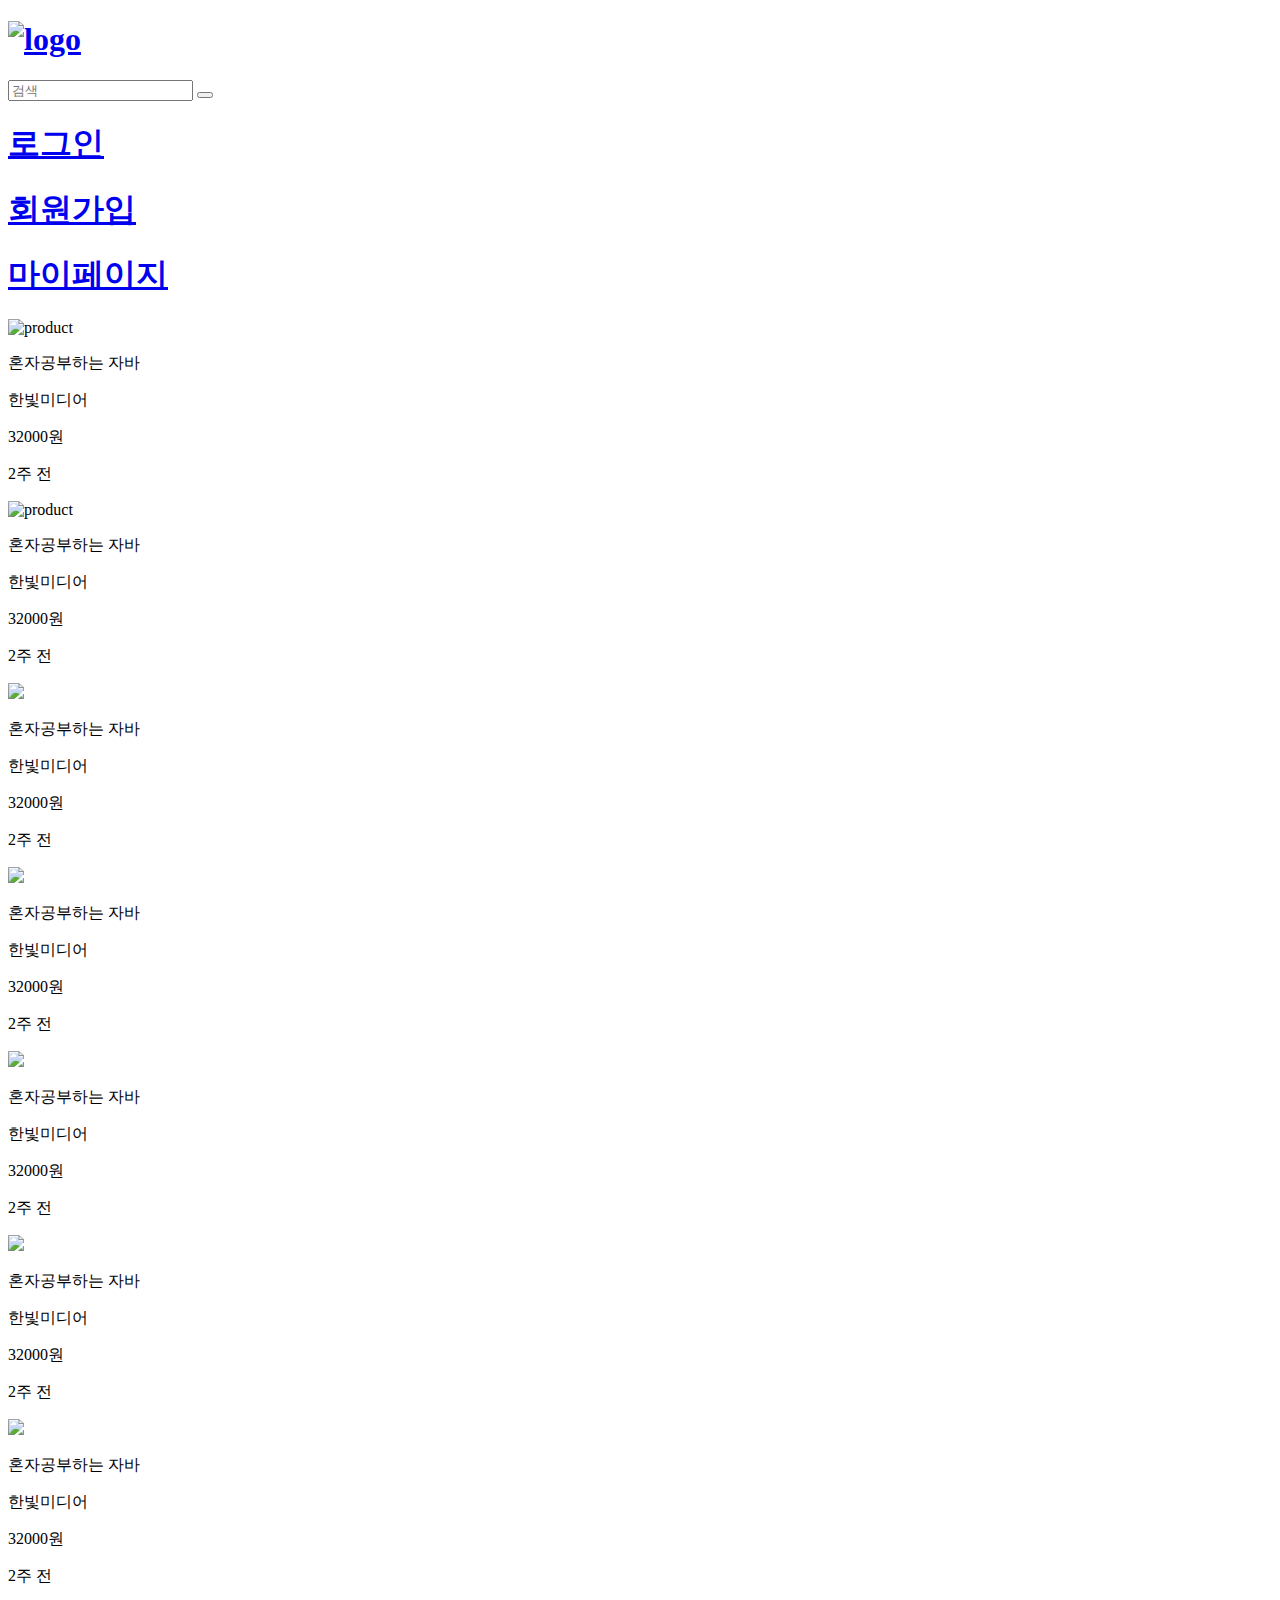
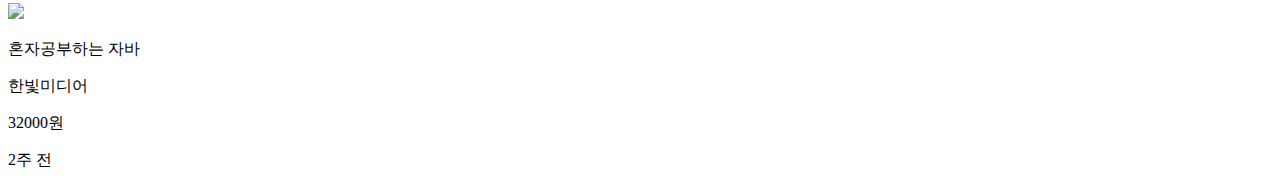
==== src/main/resources/static/index.html @ fa4ed693 "list page 게시물 추가" ====
<!DOCTYPE html>
<html lang="ko" xmlns:th="http://www.thymeleaf.org">
<head>
  <meta charset="UTF-8">
  <meta name="viewport" content="width=device-width, initial-scale=1.0">
  <link rel="stylesheet" href="https://cdn.jsdelivr.net/npm/reset-css@5.0.1/reset.min.css" />
  <link rel="stylesheet" href="https://fonts.googleapis.com/css2?family=Material+Symbols+Outlined:opsz,wght,FILL,GRAD@48,400,0,0" />
  <link rel="preconnect" href="https://fonts.googleapis.com">
  <link rel="preconnect" href="https://fonts.gstatic.com" crossorigin>
  <link href="https://fonts.googleapis.com/css2?family=Roboto:wght@300&display=swap" rel="stylesheet">

  <link rel="stylesheet" href="/css/index.css">
  <script defer src="/js/MajorList.js"></script>

  <title>Document</title>
</head>
<body>
<script th:inline="javascript">
  let product = [[${result}]]
  console.log(product)
</script>


<div id="container">
  <!--Header-->
  <header class="header">
    <div class="header_wrapper">
      <h1 class="header_start">
        <a href="/"><img class="header_logo" src="/images/logo.png" alt="logo" width="180px" height="auto"></a>
      </h1>
      <div class="header_center">
        <form class="header_form" onsubmit="return false"></form>
        <input class="header__input--text" type="text" placeholder="검색">
        <button class="header__input--button" type="button"><!--<img src="/img/headerbutton.png" alt="button" width="10px" height="10px">--></button>
      </div>
      <div class="header_end">
        <h1 class="header_end_login"><a href="/user/login">로그인</a></h1>
        <h1 class="header_end_signup"><a href="/user/join">회원가입</a></h1>
        <h1 class="header_end_myPage"><a href="/user/mypage">마이페이지</a></h1>
      </div>
    </div>
  </header>
  <!--major sidebar-->
  <div class="major-list">
  </div>

  <!--product-list-->
  <div class="product-list">
    <div class="product">
      <img src="/images/XL.jpeg" alt="product">
      <div class="data">
        <p>혼자공부하는 자바</p>
        <p>한빛미디어</p>
        <p>32000원</p>
        <p>2주 전</p>
      </div>
    </div>
    <div class="product">
      <img src="/images/XL.jpeg" alt="product">
      <div class="data">
        <p>혼자공부하는 자바</p>
        <p>한빛미디어</p>
        <p>32000원</p>
        <p>2주 전</p>
      </div>
    </div>
    <div class="product" alt="product">
      <img src="/images/XL.jpeg">
      <div class="data">
        <p>혼자공부하는 자바</p>
        <p>한빛미디어</p>
        <p>32000원</p>
        <p>2주 전</p>
      </div>
    </div>
    <div class="product" alt="product">
      <img src="/images/XL.jpeg">
      <div class="data">
        <p>혼자공부하는 자바</p>
        <p>한빛미디어</p>
        <p>32000원</p>
        <p>2주 전</p>
      </div>
    </div>
    <div class="product" alt="product">
      <img src="/images/XL.jpeg">
      <div class="data">
        <p>혼자공부하는 자바</p>
        <p>한빛미디어</p>
        <p>32000원</p>
        <p>2주 전</p>
      </div>
    </div>
    <div class="product" alt="product">
      <img src="/images/XL.jpeg">
      <div class="data">
        <p>혼자공부하는 자바</p>
        <p>한빛미디어</p>
        <p>32000원</p>
        <p>2주 전</p>
      </div>
    </div>
    <div class="product" alt="product">
      <img src="/images/XL.jpeg">
      <div class="data">
        <p>혼자공부하는 자바</p>
        <p>한빛미디어</p>
        <p>32000원</p>
        <p>2주 전</p>
      </div>
    </div>
    <div class="product" alt="product">
      <img src="/images/XL.jpeg">
      <div class="data">
        <p>혼자공부하는 자바</p>
        <p>한빛미디어</p>
        <p>32000원</p>
        <p>2주 전</p>
      </div>
    </div>
  </div>
</div>
</body>
</html>
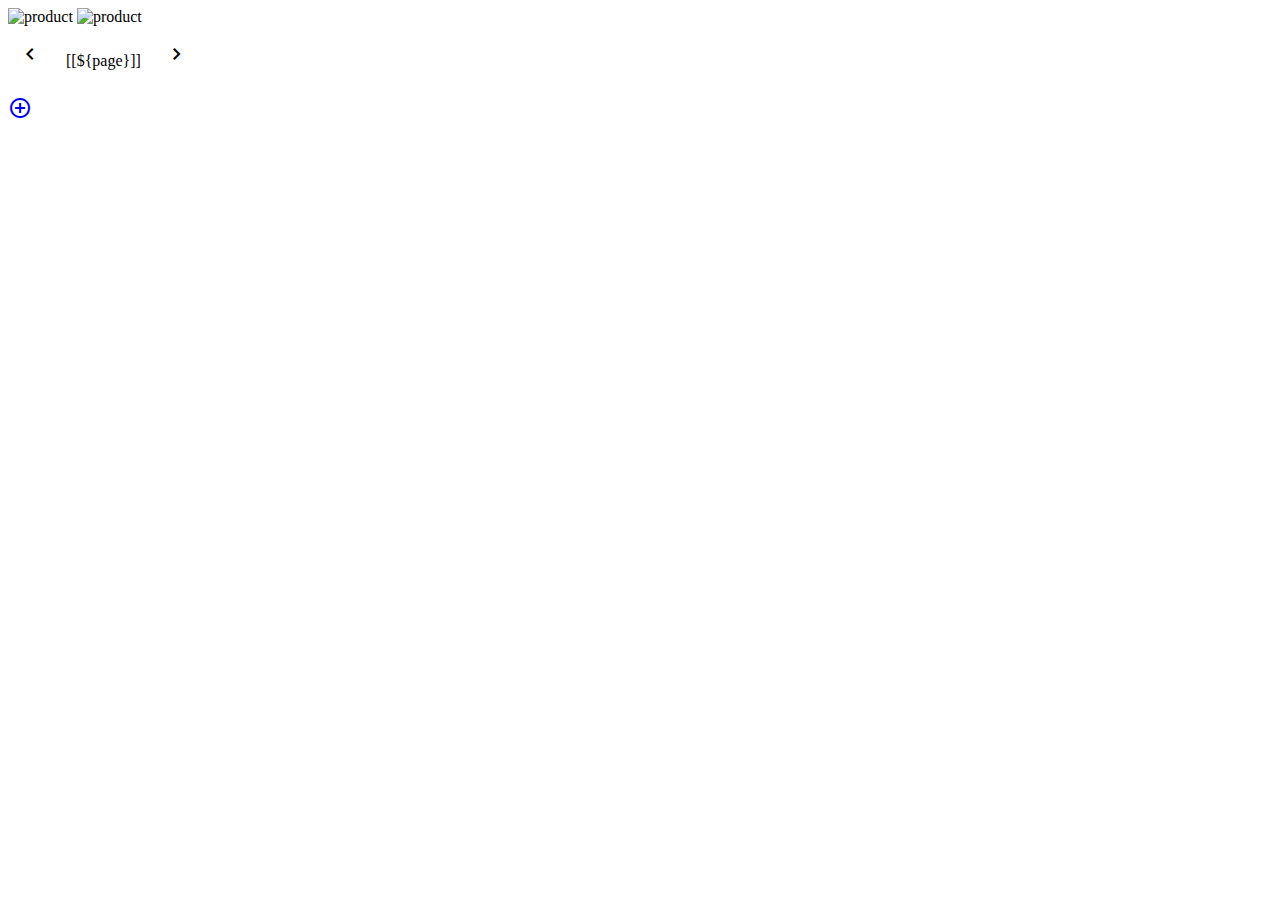
==== commit 196dc51d: "feat : header segmentation" ====
--- a/src/main/resources/static/index.html
+++ b/src/main/resources/static/index.html
@@ -1,5 +1,6 @@
 <!DOCTYPE html>
 <html lang="ko" xmlns:th="http://www.thymeleaf.org">
+
 <head>
   <meta charset="UTF-8">
   <meta name="viewport" content="width=device-width, initial-scale=1.0">
@@ -8,117 +9,177 @@
   <link rel="preconnect" href="https://fonts.googleapis.com">
   <link rel="preconnect" href="https://fonts.gstatic.com" crossorigin>
   <link href="https://fonts.googleapis.com/css2?family=Roboto:wght@300&display=swap" rel="stylesheet">
-
   <link rel="stylesheet" href="/css/index.css">
   <script defer src="/js/MajorList.js"></script>
+  <script defer src="/js/productDate.js"></script>
 
+  <!-- 이거 삭제하고 css 에 스타일 따로 만드시면 될 듯 -->
+  <style>
+    .pagination span {
+      margin: 0 10px;
+    }
+  </style>
+  <!----------------------------------------------------------------------------------->
   <title>Document</title>
 </head>
 <body>
-<script th:inline="javascript">
-  let product = [[${result}]]
-  console.log(product)
-</script>
-
 
 <div id="container">
-  <!--Header-->
-  <header class="header">
-    <div class="header_wrapper">
-      <h1 class="header_start">
-        <a href="/"><img class="header_logo" src="/images/logo.png" alt="logo" width="180px" height="auto"></a>
-      </h1>
-      <div class="header_center">
-        <form class="header_form" onsubmit="return false"></form>
-        <input class="header__input--text" type="text" placeholder="검색">
-        <button class="header__input--button" type="button"><!--<img src="/img/headerbutton.png" alt="button" width="10px" height="10px">--></button>
-      </div>
-      <div class="header_end">
-        <h1 class="header_end_login"><a href="/user/login">로그인</a></h1>
-        <h1 class="header_end_signup"><a href="/user/join">회원가입</a></h1>
-        <h1 class="header_end_myPage"><a href="/user/mypage">마이페이지</a></h1>
-      </div>
-    </div>
-  </header>
+  <th:block th:replace="~{/article/header::setContent(~{this::content})}"></th:block>
+
+  <th:block th:fragment="content"></th:block>
+  <!--  <header class="header">-->
+  <!--    <div class="header_wrapper">-->
+  <!--        <a href="/article/list"><img class="header_logo" src="/images/logo.png" alt="logo" width="180px" height="auto"></a>-->
+  <!--      <div class="header_center">-->
+  <!--        <form class="header_form" onsubmit="return false"></form>-->
+  <!--        <input class="header__input&#45;&#45;text" type="text" placeholder="검색">-->
+  <!--        <button class="header__input&#45;&#45;button" type="button">&lt;!&ndash;<img src="/img/headerbutton.png" alt="button" width="10px" height="10px">&ndash;&gt;</button>-->
+  <!--      </div>-->
+  <!--      <div class="header_end">-->
+  <!--        <h1 th:text="${session.username}" class="header_end_userName"></h1>-->
+  <!--        <h1 th:if="${session.username==null}" class="header_end_login"><a href="/user/login">로그인</a></h1>-->
+  <!--        <h1 th:if="${session.username==null}" class="header_end_signup"><a href="/user/join">회원가입</a></h1>-->
+  <!--        <h1 th:if="${session.username!=null}" class="header_end_myPage">-->
+  <!--          <a href="/user/mypage">-->
+  <!--            <span class="material-symbols-outlined">person</span>-->
+  <!--          </a>-->
+  <!--        </h1>-->
+  <!--      </div>-->
+  <!--    </div>-->
+  <!--  </header>-->
+
   <!--major sidebar-->
   <div class="major-list">
   </div>
 
   <!--product-list-->
-  <div class="product-list">
-    <div class="product">
-      <img src="/images/XL.jpeg" alt="product">
-      <div class="data">
-        <p>혼자공부하는 자바</p>
-        <p>한빛미디어</p>
-        <p>32000원</p>
-        <p>2주 전</p>
-      </div>
+  <div class="product-page">
+    <div class="product-list">
+      <th:block th:each="e : ${result.dtoList}">
+        <div class="product">
+          <a th:href="@{/article/read(id=${e.id})}" class="product-link">
+            <img th:if="${e.filePath == ''}" src="/images/XL.jpeg" alt="product"/>
+            <img th:unless="${e.filePath == ''}" th:src="@{${e.filePath}}" alt="product" />
+            <div class="data">
+              <p th:text="${e.title}"></p>
+              <p th:text="${e.username}"></p>
+              <p th:text="${e.price}"></p>
+              <p class='date' th:text="${e.regDate}"></p>
+            </div>
+          </a>
+        </div>
+
+      </th:block>
     </div>
-    <div class="product">
-      <img src="/images/XL.jpeg" alt="product">
-      <div class="data">
-        <p>혼자공부하는 자바</p>
-        <p>한빛미디어</p>
-        <p>32000원</p>
-        <p>2주 전</p>
-      </div>
-    </div>
-    <div class="product" alt="product">
-      <img src="/images/XL.jpeg">
-      <div class="data">
-        <p>혼자공부하는 자바</p>
-        <p>한빛미디어</p>
-        <p>32000원</p>
-        <p>2주 전</p>
-      </div>
-    </div>
-    <div class="product" alt="product">
-      <img src="/images/XL.jpeg">
-      <div class="data">
-        <p>혼자공부하는 자바</p>
-        <p>한빛미디어</p>
-        <p>32000원</p>
-        <p>2주 전</p>
-      </div>
-    </div>
-    <div class="product" alt="product">
-      <img src="/images/XL.jpeg">
-      <div class="data">
-        <p>혼자공부하는 자바</p>
-        <p>한빛미디어</p>
-        <p>32000원</p>
-        <p>2주 전</p>
-      </div>
-    </div>
-    <div class="product" alt="product">
-      <img src="/images/XL.jpeg">
-      <div class="data">
-        <p>혼자공부하는 자바</p>
-        <p>한빛미디어</p>
-        <p>32000원</p>
-        <p>2주 전</p>
-      </div>
-    </div>
-    <div class="product" alt="product">
-      <img src="/images/XL.jpeg">
-      <div class="data">
-        <p>혼자공부하는 자바</p>
-        <p>한빛미디어</p>
-        <p>32000원</p>
-        <p>2주 전</p>
-      </div>
-    </div>
-    <div class="product" alt="product">
-      <img src="/images/XL.jpeg">
-      <div class="data">
-        <p>혼자공부하는 자바</p>
-        <p>한빛미디어</p>
-        <p>32000원</p>
-        <p>2주 전</p>
-      </div>
+
+    <div class="pagination">
+      <span id="prev-page" class="material-symbols-outlined page" th:if="${result.prev}">
+        <a th:href="@{/article/list(
+                                        page = ${result.start -1},
+                                        type = ${articlePageRequestDTO.type},
+                                        keyword = ${articlePageRequestDTO.keyword}
+                                        )}" tabindex="-1">chevron_left</a>
+      </span>
+      <span id="page-numbers" th:class="'page-item ' + ${result.page==page?'active':''}"  th:each="page:${result.pageList}">
+        <a th:href="@{/article/list(
+                                        page = ${page},
+                                        type = ${articlePageRequestDTO.type},
+                                        keyword = ${articlePageRequestDTO.keyword}
+                                        )}">[[${page}]]</a>
+      </span>
+      <span id="next-page" class="material-symbols-outlined page" th:if="${result.next}">
+        <a th:href="@{/article/list(
+                                        page = ${result.end + 1},
+                                        type = ${articlePageRequestDTO.type},
+                                        keyword = ${articlePageRequestDTO.keyword}
+                                        )}">chevron_right</a>
+      </span>
     </div>
   </div>
+
+  <h1 th:if="${session.username!=null}" class="header_end_addProductPage">
+    <a class="addProduct" href="/user/addProduct">
+      <span class="material-symbols-outlined">add_circle</span>
+    </a>
+  </h1>
+
+
 </div>
 </body>
+</html>
+<script  th:inline="javascript">
+  /*<![CDATA[*/ /*]]>*/
+  let dtoList = [[${result.dtoList}]]
+  console.log(dtoList)
+
+
+  const productElements = document.querySelectorAll(".product");
+  const prevPageButton = document.getElementById("prev-page");
+  const nextPageButton = document.getElementById("next-page");
+  const pageNumberContainer = document.getElementById("page-numbers");
+
+  let currentPage = 1;
+  const itemsPerPage = 12;
+
+  function showPage(pageNumber) {
+    const startIndex = (pageNumber - 1) * itemsPerPage;
+    const endIndex = startIndex + itemsPerPage;
+
+    productElements.forEach((element, index) => {
+      if (index >= startIndex && index < endIndex) {
+        element.style.display = "block";
+      } else {
+        element.style.display = "none";
+      }
+    });
+  }
+
+  function updatePageNumbers() {
+    const totalPages = Math.ceil(productElements.length / itemsPerPage);
+    pageNumberContainer.innerHTML = "";
+
+    for (let i = 1; i <= totalPages; i++) {
+      const pageNumberButton = document.createElement("span");
+      pageNumberButton.textContent = i;
+      pageNumberButton.className = "page-number";
+      pageNumberButton.addEventListener("click", () => {
+        currentPage = i;
+        showPage(currentPage);
+        updatePageNumbers();
+      });
+      pageNumberContainer.appendChild(pageNumberButton);
+    }
+  }
+
+  // 이전 페이지로 이동
+  prevPageButton.addEventListener("click", () => {
+    if (currentPage > 1) {
+      currentPage--;
+      showPage(currentPage);
+      updatePageNumbers();
+    }
+  });
+
+  // 다음 페이지로 이동
+  nextPageButton.addEventListener("click", () => {
+    const totalPages = Math.ceil(productElements.length / itemsPerPage);
+    if (currentPage < totalPages) {
+      currentPage++;
+      showPage(currentPage);
+      updatePageNumbers();
+    }
+  });
+
+  // 페이지 초기화
+  showPage(currentPage);
+  updatePageNumbers();
+
+
+
+  /*]]>*/
+</script>
+
+
+</body>
 </html>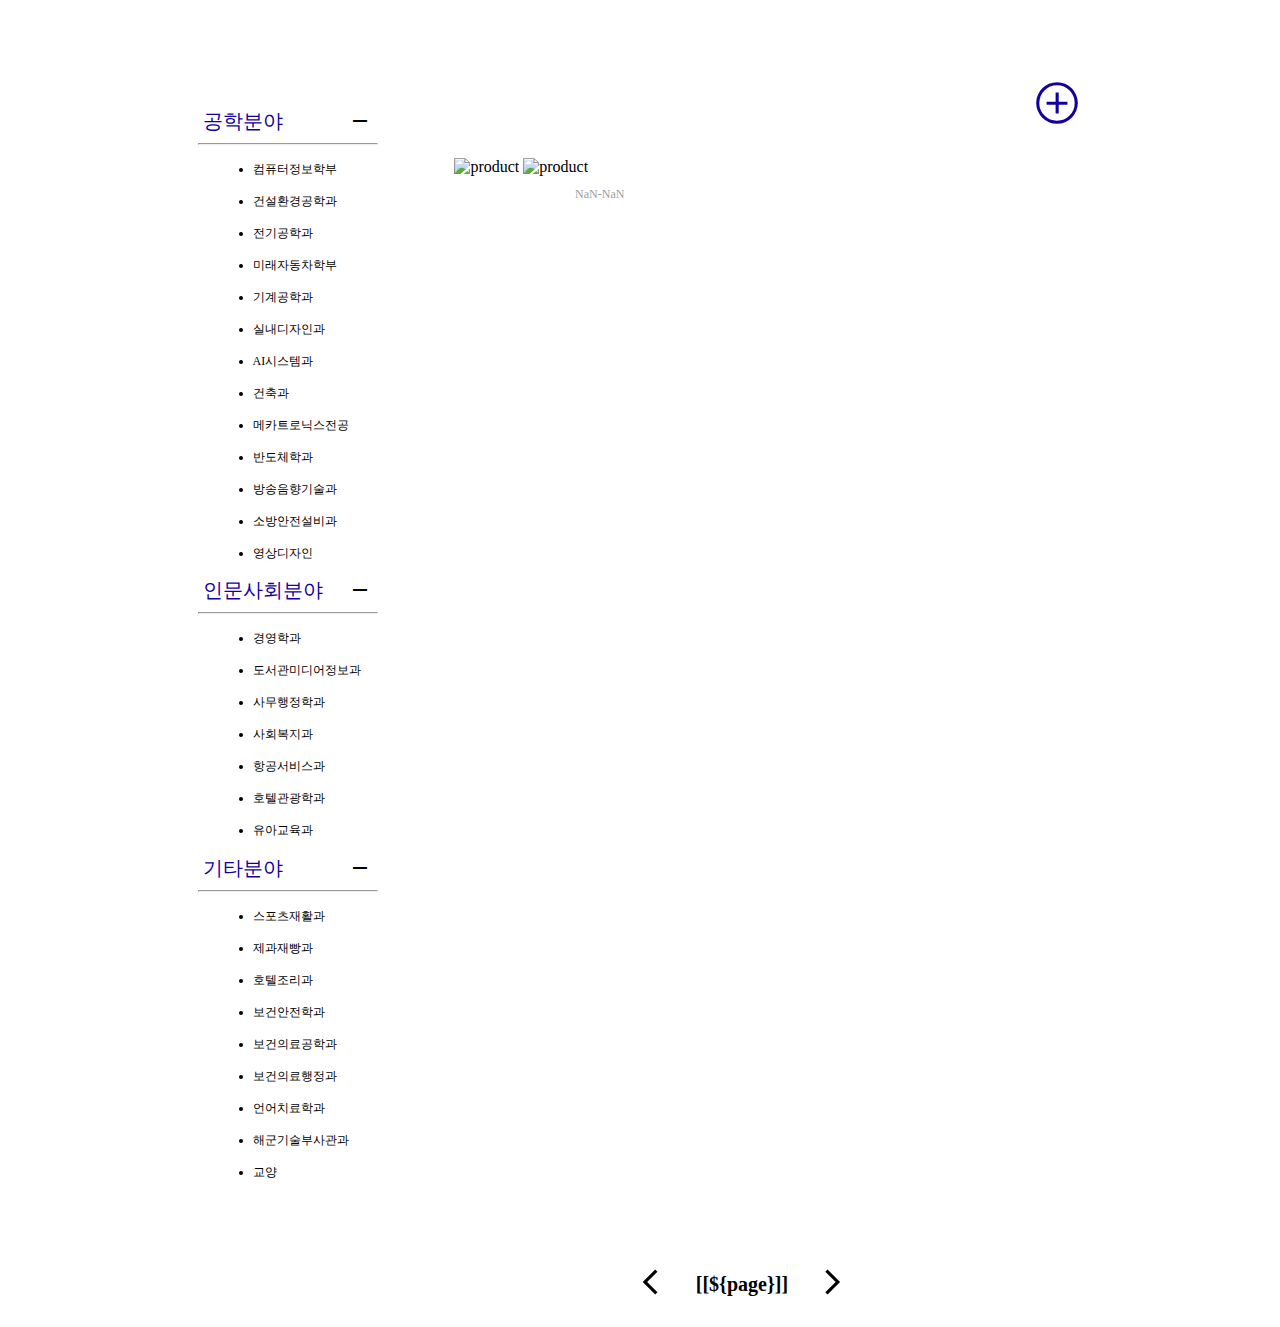
==== commit 3760b37a: "feat : index call" ====
--- a/src/main/resources/static/index.html
+++ b/src/main/resources/static/index.html
@@ -9,9 +9,9 @@
   <link rel="preconnect" href="https://fonts.googleapis.com">
   <link rel="preconnect" href="https://fonts.gstatic.com" crossorigin>
   <link href="https://fonts.googleapis.com/css2?family=Roboto:wght@300&display=swap" rel="stylesheet">
-  <link rel="stylesheet" href="/css/index.css">
-  <script defer src="/js/MajorList.js"></script>
-  <script defer src="/js/productDate.js"></script>
+  <link rel="stylesheet" href="css/index.css">
+  <script defer src="js/MajorList.js"></script>
+  <script defer src="js/productDate.js"></script>
 
   <!-- 이거 삭제하고 css 에 스타일 따로 만드시면 될 듯 -->
   <style>
@@ -25,29 +25,9 @@
 <body>
 
 <div id="container">
-  <th:block th:replace="~{/article/header::setContent(~{this::content})}"></th:block>
+  <th:block th:replace="~{article/header::setContent(~{this::content})}"></th:block>
 
   <th:block th:fragment="content"></th:block>
-  <!--  <header class="header">-->
-  <!--    <div class="header_wrapper">-->
-  <!--        <a href="/article/list"><img class="header_logo" src="/images/logo.png" alt="logo" width="180px" height="auto"></a>-->
-  <!--      <div class="header_center">-->
-  <!--        <form class="header_form" onsubmit="return false"></form>-->
-  <!--        <input class="header__input&#45;&#45;text" type="text" placeholder="검색">-->
-  <!--        <button class="header__input&#45;&#45;button" type="button">&lt;!&ndash;<img src="/img/headerbutton.png" alt="button" width="10px" height="10px">&ndash;&gt;</button>-->
-  <!--      </div>-->
-  <!--      <div class="header_end">-->
-  <!--        <h1 th:text="${session.username}" class="header_end_userName"></h1>-->
-  <!--        <h1 th:if="${session.username==null}" class="header_end_login"><a href="/user/login">로그인</a></h1>-->
-  <!--        <h1 th:if="${session.username==null}" class="header_end_signup"><a href="/user/join">회원가입</a></h1>-->
-  <!--        <h1 th:if="${session.username!=null}" class="header_end_myPage">-->
-  <!--          <a href="/user/mypage">-->
-  <!--            <span class="material-symbols-outlined">person</span>-->
-  <!--          </a>-->
-  <!--        </h1>-->
-  <!--      </div>-->
-  <!--    </div>-->
-  <!--  </header>-->
 
   <!--major sidebar-->
   <div class="major-list">
--- a/src/main/resources/static/css/index.css
+++ b/src/main/resources/static/css/index.css
@@ -0,0 +1,284 @@
+#container{
+  width: 70%;
+  margin: 0 auto;
+  display: flex;
+  flex-wrap: wrap;
+  position: relative;
+}
+/* 해더 */
+
+.header{
+  position: fixed;
+  top: 0;
+  width: 70%;
+  background-color: #fff;
+  box-shadow: 0 0 3px #000;
+  z-index: 20;
+  margin: 0 auto;
+
+}
+.header_wrapper{
+  display: flex;
+  align-items: center;
+  justify-content: space-between;
+  height: 60px;
+  padding: 0 16px;
+}
+.header_start{
+  margin-left: 50px;
+}
+.header_center{
+  width: 60%;
+  display: flex;
+  align-items: center;
+}
+.header_form{
+  display: flex;
+  max-width: 100%;
+}
+.header__input--text{
+  width: calc(100% - 60px);
+  height: 30px;
+  padding: 0 6px;
+  border: 1px solid #8f8f8f;
+  border-radius: 40px;
+}
+.header__input--button{
+  width: 55px;
+  height: 40px;
+  border: none;
+  background-color: transparent;
+}
+.header_end{
+  width: 13%;
+  display: flex;
+  justify-content: space-between;
+}
+.header_end_userName{
+  font-size: 1rem;
+  line-height: 2rem;
+}
+.header_end_login{
+  max-width: 50%;
+  font-size: 1rem;
+}
+.header_end_signup{
+  max-width: 50%;
+  font-size: 1rem;
+}
+.header_end_signup > a{
+  text-decoration: none;
+  color: black;
+}
+.header_end_login > a{
+  text-decoration: none;
+  color: black;
+}
+.header_end_myPage > a{
+  text-decoration: none;
+  color: black;
+  display: block;
+}
+.header_end_myPage > a span{
+  font-size: 2rem;
+  display: block;
+}
+
+/* 전공 사이드바 */
+.major-list{
+  width: 180px;
+  position: relative;
+  display: block;
+  margin-top: 100px;
+}
+.major-list {
+  margin-bottom: 30px;
+}
+
+.major-list .major-name{
+  display: inline;
+  width: 100px;
+  font-size: 20px;
+  margin: 0 20px 5px 5px;
+  color: #11009E;
+
+}
+.major-list  button{
+  display: inline;
+  position: absolute;
+  right: 0;
+  background-color: #fff;
+  border: none;
+  cursor: pointer;
+
+}
+
+.major{
+  max-height: 400px;
+  transition: all 0.5s ease-out ;
+}
+.major_aTag{
+  text-decoration: none;
+}
+.majors hr{
+  border-bottom: 1.5px solid black;
+}
+.major.none{
+  max-height: 10px;
+  overflow: hidden;
+}
+
+.major-list div button.none {
+  display: none;
+}
+
+.major-list div .major li{
+  margin: 15px;
+  cursor: pointer;
+  font-size: 12px;
+  color: black;
+}
+
+/* 상품리스트 */
+.product-page{
+  display: flex;
+  flex-direction: column;
+}
+.product-list{
+  display: flex;
+  flex-wrap: wrap;
+  width: 1000px;
+  margin-left: 150px;
+  margin-top: 150px;
+}
+
+.product-link {
+  text-decoration: none;
+}
+
+.product-list .product{
+  width: 250px;
+}
+
+.product-list .product .data{
+  width: 160px;
+  position: relative;
+  padding: 5px;
+  color: black;
+}
+
+.product-list .product img{
+  width: 160px;
+  margin-bottom: 20px;
+}
+
+.product-list .product p {
+  margin-bottom: 15px;
+}
+
+.product-list .product p:nth-child(2){
+  font-size: 12px;
+  color: #9d9d9d;
+}
+
+
+.product-list .product p:last-of-type {
+  position: absolute;
+  right: 0;
+  bottom: 5px;
+  color: #9d9d9d;
+  font-size: 12px;
+}
+
+/* 상품 리스트 페이지 번호 버튼 */
+.pagination{
+  position: absolute;
+  left: 45%;
+  bottom: -100px;
+  padding: 20px;
+  display: flex;
+}
+
+.page-number:first-of-type{
+  margin-left: 10px;
+}
+
+#page-numbers{
+  padding-top: 16px;
+  font-size: 20px;
+  font-weight: bold;
+}
+
+
+
+.page-number{
+  margin-right: 10px;
+  cursor: pointer;
+  border-right: 1px solid black;
+  padding-right: 10px;
+
+}
+
+.page-number:last-of-type{
+  border: none;
+  padding-right: 0px;
+}
+
+.material-symbols-outlined.page{
+  font-size: 50px;
+}
+
+
+
+
+
+.addProduct{
+  position: absolute;
+  right: 0;
+  top: 70px;
+  text-decoration: none;
+
+}
+.addProduct span{
+  font-size: 50px;
+  color: #11009E;
+}
+
+@media screen and (max-width: 1900px){
+  .product-list{
+    width: 48vw;
+    margin-left: 8vw;
+  }
+  .product-list .product{
+    width: 12vw;
+  }
+}
+@media screen and (max-width: 1440px){
+  .product-list{
+    width: 47vw;
+    margin-left: 6vw;
+  }
+  .product-list .product{
+    width: 15vw;
+  }
+  .header_end_login > a{
+    font-size: 0.8rem;
+  }
+  .header_end_signup > a{
+    font-size: 0.8rem;
+  }
+}
+@media screen and (max-width: 1100px){
+  .product-list{
+    width: 47vw;
+  }
+  .product-list .product{
+    width: 21vw;
+  }
+  .header_end_login > a{
+    font-size: 0.8rem;
+  }
+  .header_end_signup > a{
+    font-size: 0.8rem;
+  }
+}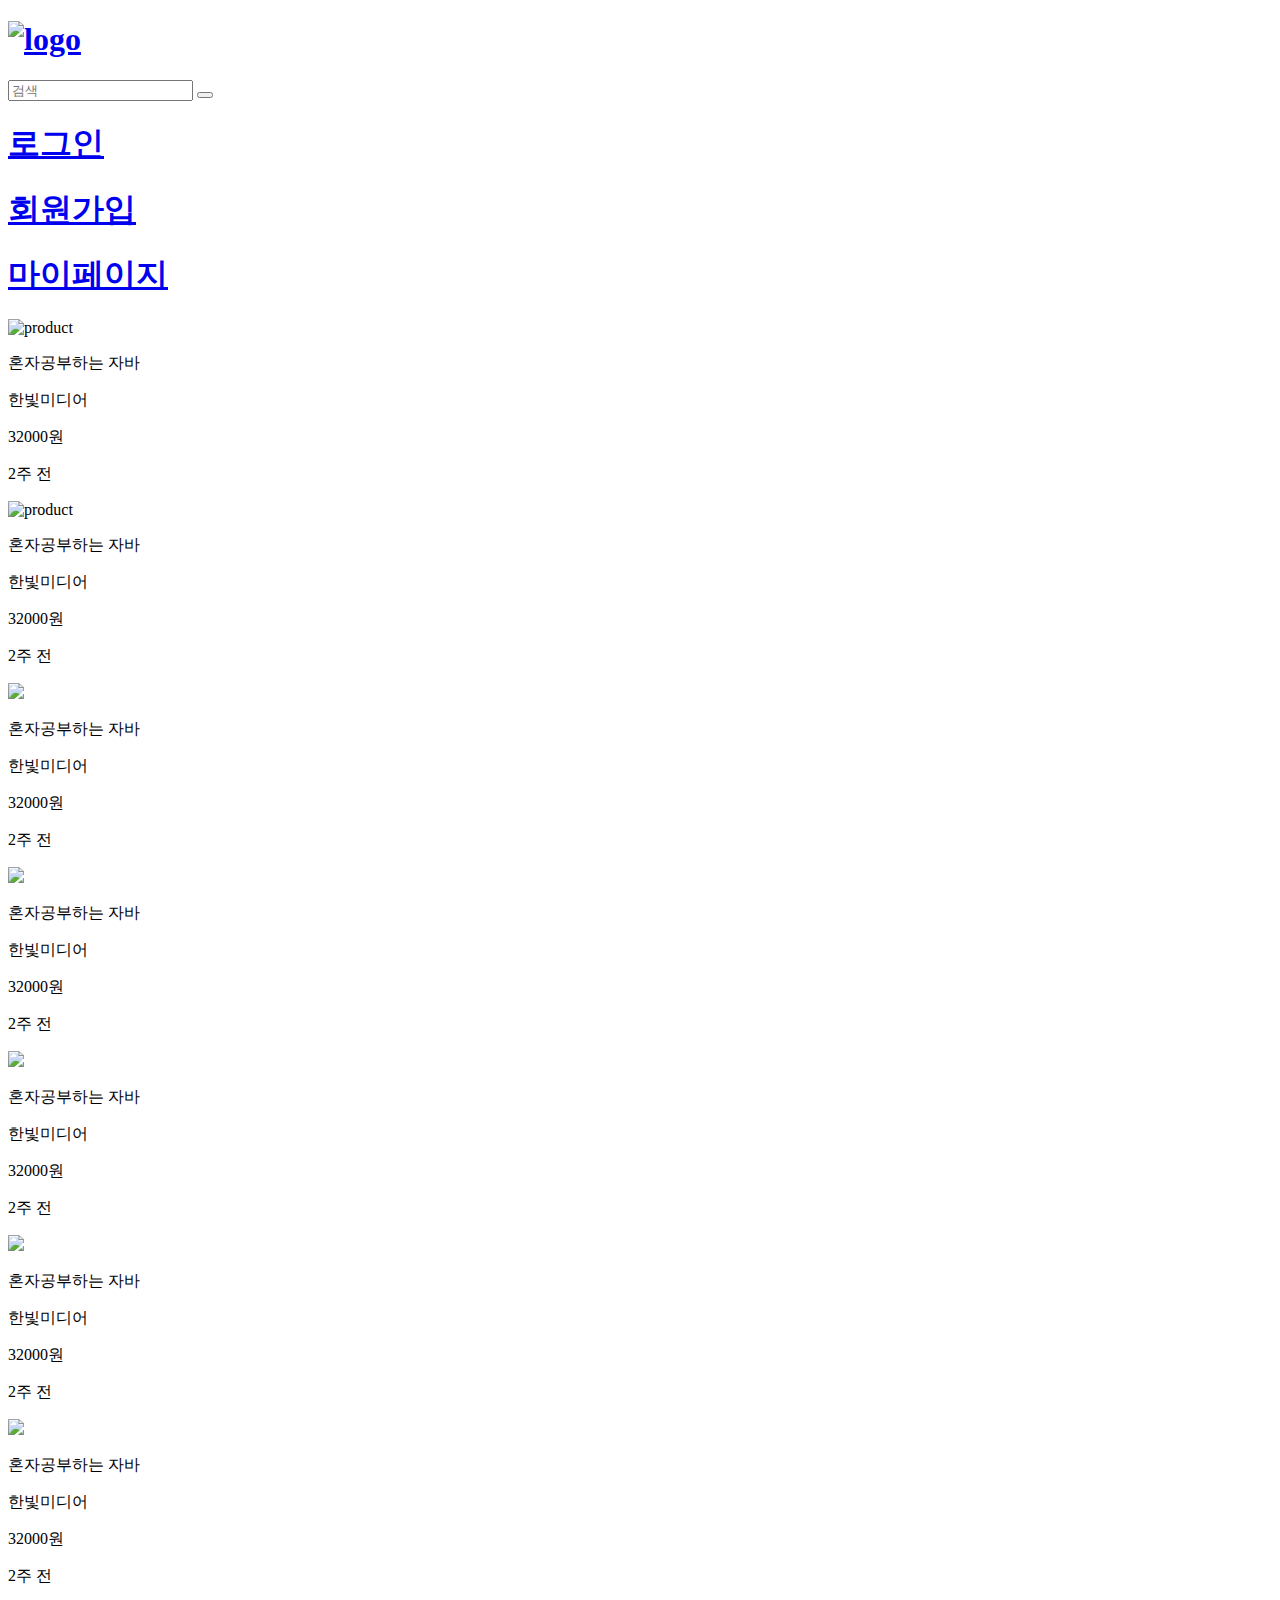
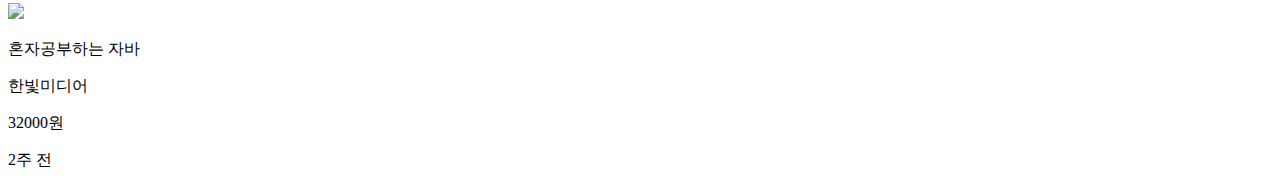
==== commit 5f097720: "header.css update" ====
--- a/src/main/resources/static/index.html
+++ b/src/main/resources/static/index.html
@@ -1,6 +1,5 @@
 <!DOCTYPE html>
 <html lang="ko" xmlns:th="http://www.thymeleaf.org">
-
 <head>
   <meta charset="UTF-8">
   <meta name="viewport" content="width=device-width, initial-scale=1.0">
@@ -9,157 +8,117 @@
   <link rel="preconnect" href="https://fonts.googleapis.com">
   <link rel="preconnect" href="https://fonts.gstatic.com" crossorigin>
   <link href="https://fonts.googleapis.com/css2?family=Roboto:wght@300&display=swap" rel="stylesheet">
-  <link rel="stylesheet" href="css/index.css">
-  <script defer src="js/MajorList.js"></script>
-  <script defer src="js/productDate.js"></script>
+  <link rel="stylesheet" href="/css/header.css">
+  <link rel="stylesheet" href="/css/index.css">
 
-  <!-- 이거 삭제하고 css 에 스타일 따로 만드시면 될 듯 -->
-  <style>
-    .pagination span {
-      margin: 0 10px;
-    }
-  </style>
-  <!----------------------------------------------------------------------------------->
+
   <title>Document</title>
 </head>
 <body>
+<script th:inline="javascript">
+  let product = [[${result}]]
+  console.log(product)
+</script>
+
 
 <div id="container">
-  <th:block th:replace="~{article/header::setContent(~{this::content})}"></th:block>
-
-  <th:block th:fragment="content"></th:block>
-
+  <!--Header-->
+  <header class="header">
+    <div class="header_wrapper">
+      <h1 class="header_start">
+        <a href="/"><img class="header_logo" src="/images/logo.png" alt="logo" width="180px" height="auto"></a>
+      </h1>
+      <div class="header_center">
+        <form class="header_form" onsubmit="return false"></form>
+        <input class="header__input--text" type="text" placeholder="검색">
+        <button class="header__input--button" type="button"><!--<img src="/img/headerbutton.png" alt="button" width="10px" height="10px">--></button>
+      </div>
+      <div class="header_end">
+        <h1 class="header_end_login"><a href="/user/login">로그인</a></h1>
+        <h1 class="header_end_signup"><a href="/user/join">회원가입</a></h1>
+        <h1 class="header_end_myPage"><a href="/user/mypage">마이페이지</a></h1>
+      </div>
+    </div>
+  </header>
   <!--major sidebar-->
   <div class="major-list">
   </div>
 
   <!--product-list-->
-  <div class="product-page">
-    <div class="product-list">
-      <th:block th:each="e : ${result.dtoList}">
-        <div class="product">
-          <a th:href="@{/article/read(id=${e.id})}" class="product-link">
-            <img th:if="${e.filePath == ''}" src="/images/XL.jpeg" alt="product"/>
-            <img th:unless="${e.filePath == ''}" th:src="@{${e.filePath}}" alt="product" />
-            <div class="data">
-              <p th:text="${e.title}"></p>
-              <p th:text="${e.username}"></p>
-              <p th:text="${e.price}"></p>
-              <p class='date' th:text="${e.regDate}"></p>
-            </div>
-          </a>
-        </div>
-
-      </th:block>
+  <div class="product-list">
+    <div class="product">
+      <img src="/images/XL.jpeg" alt="product">
+      <div class="data">
+        <p>혼자공부하는 자바</p>
+        <p>한빛미디어</p>
+        <p>32000원</p>
+        <p>2주 전</p>
+      </div>
     </div>
-
-    <div class="pagination">
-      <span id="prev-page" class="material-symbols-outlined page" th:if="${result.prev}">
-        <a th:href="@{/article/list(
-                                        page = ${result.start -1},
-                                        type = ${articlePageRequestDTO.type},
-                                        keyword = ${articlePageRequestDTO.keyword}
-                                        )}" tabindex="-1">chevron_left</a>
-      </span>
-      <span id="page-numbers" th:class="'page-item ' + ${result.page==page?'active':''}"  th:each="page:${result.pageList}">
-        <a th:href="@{/article/list(
-                                        page = ${page},
-                                        type = ${articlePageRequestDTO.type},
-                                        keyword = ${articlePageRequestDTO.keyword}
-                                        )}">[[${page}]]</a>
-      </span>
-      <span id="next-page" class="material-symbols-outlined page" th:if="${result.next}">
-        <a th:href="@{/article/list(
-                                        page = ${result.end + 1},
-                                        type = ${articlePageRequestDTO.type},
-                                        keyword = ${articlePageRequestDTO.keyword}
-                                        )}">chevron_right</a>
-      </span>
+    <div class="product">
+      <img src="/images/XL.jpeg" alt="product">
+      <div class="data">
+        <p>혼자공부하는 자바</p>
+        <p>한빛미디어</p>
+        <p>32000원</p>
+        <p>2주 전</p>
+      </div>
+    </div>
+    <div class="product" alt="product">
+      <img src="/images/XL.jpeg">
+      <div class="data">
+        <p>혼자공부하는 자바</p>
+        <p>한빛미디어</p>
+        <p>32000원</p>
+        <p>2주 전</p>
+      </div>
+    </div>
+    <div class="product" alt="product">
+      <img src="/images/XL.jpeg">
+      <div class="data">
+        <p>혼자공부하는 자바</p>
+        <p>한빛미디어</p>
+        <p>32000원</p>
+        <p>2주 전</p>
+      </div>
+    </div>
+    <div class="product" alt="product">
+      <img src="/images/XL.jpeg">
+      <div class="data">
+        <p>혼자공부하는 자바</p>
+        <p>한빛미디어</p>
+        <p>32000원</p>
+        <p>2주 전</p>
+      </div>
+    </div>
+    <div class="product" alt="product">
+      <img src="/images/XL.jpeg">
+      <div class="data">
+        <p>혼자공부하는 자바</p>
+        <p>한빛미디어</p>
+        <p>32000원</p>
+        <p>2주 전</p>
+      </div>
+    </div>
+    <div class="product" alt="product">
+      <img src="/images/XL.jpeg">
+      <div class="data">
+        <p>혼자공부하는 자바</p>
+        <p>한빛미디어</p>
+        <p>32000원</p>
+        <p>2주 전</p>
+      </div>
+    </div>
+    <div class="product" alt="product">
+      <img src="/images/XL.jpeg">
+      <div class="data">
+        <p>혼자공부하는 자바</p>
+        <p>한빛미디어</p>
+        <p>32000원</p>
+        <p>2주 전</p>
+      </div>
     </div>
   </div>
-
-  <h1 th:if="${session.username!=null}" class="header_end_addProductPage">
-    <a class="addProduct" href="/user/addProduct">
-      <span class="material-symbols-outlined">add_circle</span>
-    </a>
-  </h1>
-
-
 </div>
 </body>
-</html>
-<script  th:inline="javascript">
-  /*<![CDATA[*/ /*]]>*/
-  let dtoList = [[${result.dtoList}]]
-  console.log(dtoList)
-
-
-  const productElements = document.querySelectorAll(".product");
-  const prevPageButton = document.getElementById("prev-page");
-  const nextPageButton = document.getElementById("next-page");
-  const pageNumberContainer = document.getElementById("page-numbers");
-
-  let currentPage = 1;
-  const itemsPerPage = 12;
-
-  function showPage(pageNumber) {
-    const startIndex = (pageNumber - 1) * itemsPerPage;
-    const endIndex = startIndex + itemsPerPage;
-
-    productElements.forEach((element, index) => {
-      if (index >= startIndex && index < endIndex) {
-        element.style.display = "block";
-      } else {
-        element.style.display = "none";
-      }
-    });
-  }
-
-  function updatePageNumbers() {
-    const totalPages = Math.ceil(productElements.length / itemsPerPage);
-    pageNumberContainer.innerHTML = "";
-
-    for (let i = 1; i <= totalPages; i++) {
-      const pageNumberButton = document.createElement("span");
-      pageNumberButton.textContent = i;
-      pageNumberButton.className = "page-number";
-      pageNumberButton.addEventListener("click", () => {
-        currentPage = i;
-        showPage(currentPage);
-        updatePageNumbers();
-      });
-      pageNumberContainer.appendChild(pageNumberButton);
-    }
-  }
-
-  // 이전 페이지로 이동
-  prevPageButton.addEventListener("click", () => {
-    if (currentPage > 1) {
-      currentPage--;
-      showPage(currentPage);
-      updatePageNumbers();
-    }
-  });
-
-  // 다음 페이지로 이동
-  nextPageButton.addEventListener("click", () => {
-    const totalPages = Math.ceil(productElements.length / itemsPerPage);
-    if (currentPage < totalPages) {
-      currentPage++;
-      showPage(currentPage);
-      updatePageNumbers();
-    }
-  });
-
-  // 페이지 초기화
-  showPage(currentPage);
-  updatePageNumbers();
-
-
-
-  /*]]>*/
-</script>
-
-
-</body>
 </html>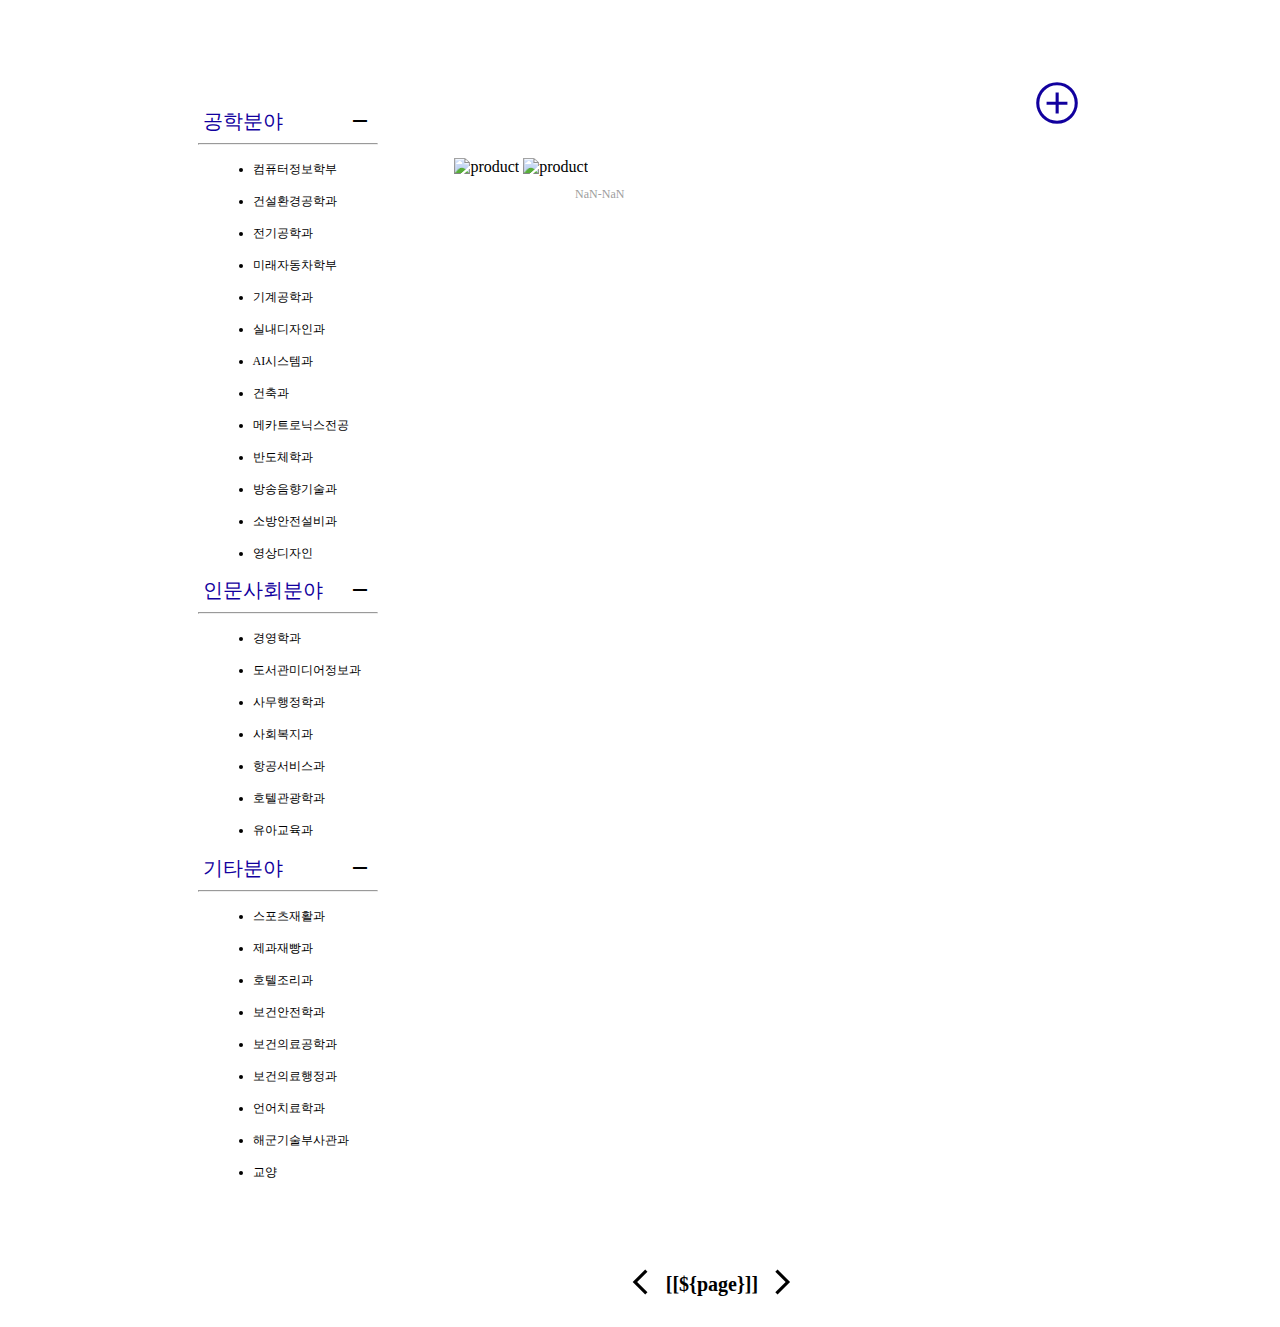
==== commit 0715702a: "Merge branch 'back' into front" ====
--- a/src/main/resources/static/index.html
+++ b/src/main/resources/static/index.html
@@ -1,5 +1,6 @@
 <!DOCTYPE html>
 <html lang="ko" xmlns:th="http://www.thymeleaf.org">
+
 <head>
   <meta charset="UTF-8">
   <meta name="viewport" content="width=device-width, initial-scale=1.0">
@@ -10,115 +11,150 @@
   <link href="https://fonts.googleapis.com/css2?family=Roboto:wght@300&display=swap" rel="stylesheet">
   <link rel="stylesheet" href="/css/header.css">
   <link rel="stylesheet" href="/css/index.css">
-
+  <link rel="stylesheet" href="css/index.css">
+  <script defer src="js/MajorList.js"></script>
+  <script defer src="js/productDate.js"></script>
 
   <title>Document</title>
 </head>
 <body>
-<script th:inline="javascript">
-  let product = [[${result}]]
-  console.log(product)
-</script>
-
 
 <div id="container">
-  <!--Header-->
-  <header class="header">
-    <div class="header_wrapper">
-      <h1 class="header_start">
-        <a href="/"><img class="header_logo" src="/images/logo.png" alt="logo" width="180px" height="auto"></a>
-      </h1>
-      <div class="header_center">
-        <form class="header_form" onsubmit="return false"></form>
-        <input class="header__input--text" type="text" placeholder="검색">
-        <button class="header__input--button" type="button"><!--<img src="/img/headerbutton.png" alt="button" width="10px" height="10px">--></button>
-      </div>
-      <div class="header_end">
-        <h1 class="header_end_login"><a href="/user/login">로그인</a></h1>
-        <h1 class="header_end_signup"><a href="/user/join">회원가입</a></h1>
-        <h1 class="header_end_myPage"><a href="/user/mypage">마이페이지</a></h1>
-      </div>
-    </div>
-  </header>
+  <th:block th:replace="~{article/header::setContent(~{this::content})}"></th:block>
+
+  <th:block th:fragment="content"></th:block>
+
   <!--major sidebar-->
   <div class="major-list">
   </div>
 
   <!--product-list-->
-  <div class="product-list">
-    <div class="product">
-      <img src="/images/XL.jpeg" alt="product">
-      <div class="data">
-        <p>혼자공부하는 자바</p>
-        <p>한빛미디어</p>
-        <p>32000원</p>
-        <p>2주 전</p>
-      </div>
+  <div class="product-page">
+    <div class="product-list">
+      <th:block th:each="e : ${result.dtoList}">
+        <div class="product">
+          <a th:href="@{/article/read(id=${e.id})}" class="product-link">
+            <img th:if="${e.filePath == ''}" src="/images/XL.jpeg" alt="product"/>
+            <img th:unless="${e.filePath == ''}" th:src="@{${e.filePath}}" alt="product" />
+            <div class="data">
+              <p th:text="${e.title}"></p>
+              <p th:text="${e.username}"></p>
+              <p th:text="${e.price}"></p>
+              <p class='date' th:text="${e.regDate}"></p>
+            </div>
+          </a>
+        </div>
+
+      </th:block>
     </div>
-    <div class="product">
-      <img src="/images/XL.jpeg" alt="product">
-      <div class="data">
-        <p>혼자공부하는 자바</p>
-        <p>한빛미디어</p>
-        <p>32000원</p>
-        <p>2주 전</p>
-      </div>
-    </div>
-    <div class="product" alt="product">
-      <img src="/images/XL.jpeg">
-      <div class="data">
-        <p>혼자공부하는 자바</p>
-        <p>한빛미디어</p>
-        <p>32000원</p>
-        <p>2주 전</p>
-      </div>
-    </div>
-    <div class="product" alt="product">
-      <img src="/images/XL.jpeg">
-      <div class="data">
-        <p>혼자공부하는 자바</p>
-        <p>한빛미디어</p>
-        <p>32000원</p>
-        <p>2주 전</p>
-      </div>
-    </div>
-    <div class="product" alt="product">
-      <img src="/images/XL.jpeg">
-      <div class="data">
-        <p>혼자공부하는 자바</p>
-        <p>한빛미디어</p>
-        <p>32000원</p>
-        <p>2주 전</p>
-      </div>
-    </div>
-    <div class="product" alt="product">
-      <img src="/images/XL.jpeg">
-      <div class="data">
-        <p>혼자공부하는 자바</p>
-        <p>한빛미디어</p>
-        <p>32000원</p>
-        <p>2주 전</p>
-      </div>
-    </div>
-    <div class="product" alt="product">
-      <img src="/images/XL.jpeg">
-      <div class="data">
-        <p>혼자공부하는 자바</p>
-        <p>한빛미디어</p>
-        <p>32000원</p>
-        <p>2주 전</p>
-      </div>
-    </div>
-    <div class="product" alt="product">
-      <img src="/images/XL.jpeg">
-      <div class="data">
-        <p>혼자공부하는 자바</p>
-        <p>한빛미디어</p>
-        <p>32000원</p>
-        <p>2주 전</p>
-      </div>
+
+    <div class="pagination">
+      <span id="prev-page" class="material-symbols-outlined page" th:if="${result.prev}">
+        <a th:href="@{/article/list(
+                                        page = ${result.start -1},
+                                        type = ${articlePageRequestDTO.type},
+                                        keyword = ${articlePageRequestDTO.keyword}
+                                        )}" tabindex="-1">chevron_left</a>
+      </span>
+      <span id="page-numbers" th:class="'page-item ' + ${result.page==page?'active':''}"  th:each="page:${result.pageList}">
+        <a th:href="@{/article/list(
+                                        page = ${page},
+                                        type = ${articlePageRequestDTO.type},
+                                        keyword = ${articlePageRequestDTO.keyword}
+                                        )}">[[${page}]]</a>
+      </span>
+      <span id="next-page" class="material-symbols-outlined page" th:if="${result.next}">
+        <a th:href="@{/article/list(
+                                        page = ${result.end + 1},
+                                        type = ${articlePageRequestDTO.type},
+                                        keyword = ${articlePageRequestDTO.keyword}
+                                        )}">chevron_right</a>
+      </span>
     </div>
   </div>
+
+  <h1 th:if="${session.username!=null}" class="header_end_addProductPage">
+    <a class="addProduct" href="/user/addProduct">
+      <span class="material-symbols-outlined">add_circle</span>
+    </a>
+  </h1>
+
+
 </div>
 </body>
+</html>
+<script  th:inline="javascript">
+  /*<![CDATA[*/ /*]]>*/
+  let dtoList = [[${result.dtoList}]]
+  console.log(dtoList)
+
+
+  const productElements = document.querySelectorAll(".product");
+  const prevPageButton = document.getElementById("prev-page");
+  const nextPageButton = document.getElementById("next-page");
+  const pageNumberContainer = document.getElementById("page-numbers");
+
+  let currentPage = 1;
+  const itemsPerPage = 12;
+
+  function showPage(pageNumber) {
+    const startIndex = (pageNumber - 1) * itemsPerPage;
+    const endIndex = startIndex + itemsPerPage;
+
+    productElements.forEach((element, index) => {
+      if (index >= startIndex && index < endIndex) {
+        element.style.display = "block";
+      } else {
+        element.style.display = "none";
+      }
+    });
+  }
+
+  function updatePageNumbers() {
+    const totalPages = Math.ceil(productElements.length / itemsPerPage);
+    pageNumberContainer.innerHTML = "";
+
+    for (let i = 1; i <= totalPages; i++) {
+      const pageNumberButton = document.createElement("span");
+      pageNumberButton.textContent = i;
+      pageNumberButton.className = "page-number";
+      pageNumberButton.addEventListener("click", () => {
+        currentPage = i;
+        showPage(currentPage);
+        updatePageNumbers();
+      });
+      pageNumberContainer.appendChild(pageNumberButton);
+    }
+  }
+
+  // 이전 페이지로 이동
+  prevPageButton.addEventListener("click", () => {
+    if (currentPage > 1) {
+      currentPage--;
+      showPage(currentPage);
+      updatePageNumbers();
+    }
+  });
+
+  // 다음 페이지로 이동
+  nextPageButton.addEventListener("click", () => {
+    const totalPages = Math.ceil(productElements.length / itemsPerPage);
+    if (currentPage < totalPages) {
+      currentPage++;
+      showPage(currentPage);
+      updatePageNumbers();
+    }
+  });
+
+  // 페이지 초기화
+  showPage(currentPage);
+  updatePageNumbers();
+
+
+
+  /*]]>*/
+</script>
+
+
+</body>
 </html>--- a/src/main/resources/static/css/index.css
+++ b/src/main/resources/static/css/index.css
@@ -0,0 +1,209 @@
+#container{
+  width: 70%;
+  margin: 0 auto;
+  display: flex;
+  flex-wrap: wrap;
+  position: relative;
+}
+/* 전공 사이드바 */
+.major-list{
+  width: 180px;
+  position: relative;
+  display: block;
+  margin-top: 100px;
+}
+.major-list {
+  margin-bottom: 30px;
+}
+
+.major-list .major-name{
+  display: inline;
+  width: 100px;
+  font-size: 20px;
+  margin: 0 20px 5px 5px;
+  color: #11009E;
+
+}
+.major-list  button{
+  display: inline;
+  position: absolute;
+  right: 0;
+  background-color: #fff;
+  border: none;
+  cursor: pointer;
+
+}
+
+.major{
+  max-height: 400px;
+  transition: all 0.5s ease-out ;
+}
+.major_aTag{
+  text-decoration: none;
+}
+.majors hr{
+  border-bottom: 1.5px solid black;
+}
+.major.none{
+  max-height: 10px;
+  overflow: hidden;
+}
+
+.major-list div button.none {
+  display: none;
+}
+
+.major-list div .major li{
+  margin: 15px;
+  cursor: pointer;
+  font-size: 12px;
+  color: black;
+}
+
+/* 상품리스트 */
+.product-page{
+  display: flex;
+  flex-direction: column;
+}
+.product-list{
+  display: flex;
+  flex-wrap: wrap;
+  width: 1000px;
+  margin-left: 150px;
+  margin-top: 150px;
+}
+
+.product-link {
+  text-decoration: none;
+}
+
+.product-list .product{
+  width: 250px;
+}
+
+.product-list .product .data{
+  width: 160px;
+  position: relative;
+  padding: 5px;
+  color: black;
+}
+
+.product-list .product img{
+  width: 160px;
+  margin-bottom: 20px;
+}
+
+.product-list .product p {
+  margin-bottom: 15px;
+}
+
+.product-list .product p:nth-child(2){
+  font-size: 12px;
+  color: #9d9d9d;
+}
+
+
+.product-list .product p:last-of-type {
+  position: absolute;
+  right: 0;
+  bottom: 5px;
+  color: #9d9d9d;
+  font-size: 12px;
+}
+
+/* 상품 리스트 페이지 번호 버튼 */
+.pagination{
+  position: absolute;
+  left: 45%;
+  bottom: -100px;
+  padding: 20px;
+  display: flex;
+}
+
+.page-number:first-of-type{
+  margin-left: 10px;
+}
+
+#page-numbers{
+  padding-top: 16px;
+  font-size: 20px;
+  font-weight: bold;
+}
+
+
+
+.page-number{
+  margin-right: 10px;
+  cursor: pointer;
+  border-right: 1px solid black;
+  padding-right: 10px;
+
+}
+
+.page-number:last-of-type{
+  border: none;
+  padding-right: 0px;
+}
+
+.material-symbols-outlined.page{
+  font-size: 50px;
+}
+
+.addProduct{
+  position: absolute;
+  right: 0;
+  top: 70px;
+  text-decoration: none;
+
+}
+.addProduct span{
+  font-size: 50px;
+  color: #11009E;
+}
+.page-item a{
+   text-decoration: none;
+  color: black;
+}
+
+.page-item a:active{
+  color: red;
+}
+
+@media screen and (max-width: 1900px){
+  .product-list{
+    width: 48vw;
+    margin-left: 8vw;
+  }
+  .product-list .product{
+    width: 12vw;
+  }
+}
+@media screen and (max-width: 1440px){
+  .product-list{
+    width: 47vw;
+    margin-left: 6vw;
+  }
+  .product-list .product{
+    width: 15vw;
+  }
+  .header_end_login > a{
+    font-size: 0.8rem;
+  }
+  .header_end_signup > a{
+    font-size: 0.8rem;
+  }
+}
+@media screen and (max-width: 1100px){
+  .product-list{
+    width: 47vw;
+  }
+  .product-list .product{
+    width: 21vw;
+  }
+  .header_end_login > a{
+    font-size: 0.8rem;
+  }
+  .header_end_signup > a{
+    font-size: 0.8rem;
+  }
+}